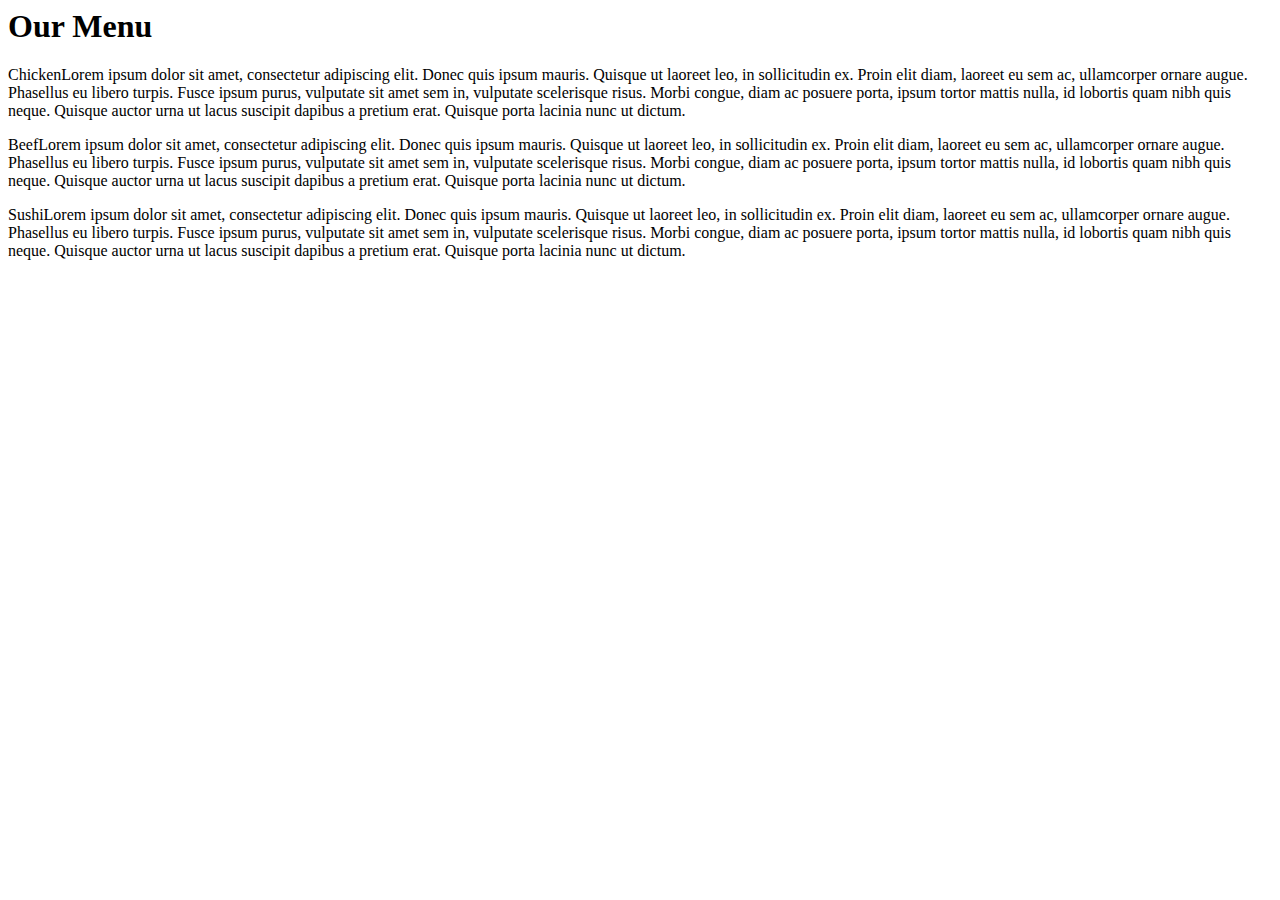
==== mod2_sol/index.html @ 9c8a87de "Create index.html" ====
<body>
<h1>Our Menu</h1>
<div class="row">
  <div class="col-lg-4 col-md-6 col-sm-12"><p><span class="Chicken">Chicken</span>Lorem ipsum dolor sit amet, consectetur adipiscing elit. Donec quis ipsum mauris. Quisque ut laoreet leo, in sollicitudin ex. Proin elit diam, laoreet eu sem ac, ullamcorper ornare augue. Phasellus eu libero turpis. Fusce ipsum purus, vulputate sit amet sem in, vulputate scelerisque risus. Morbi congue, diam ac posuere porta, ipsum tortor mattis nulla, id lobortis quam nibh quis neque. Quisque auctor urna ut lacus suscipit dapibus a pretium erat. Quisque porta lacinia nunc ut dictum.</p></div>
  <div class="col-lg-4 col-md-6 col-sm-12"><p><span class="Beef">Beef</span>Lorem ipsum dolor sit amet, consectetur adipiscing elit. Donec quis ipsum mauris. Quisque ut laoreet leo, in sollicitudin ex. Proin elit diam, laoreet eu sem ac, ullamcorper ornare augue. Phasellus eu libero turpis. Fusce ipsum purus, vulputate sit amet sem in, vulputate scelerisque risus. Morbi congue, diam ac posuere porta, ipsum tortor mattis nulla, id lobortis quam nibh quis neque. Quisque auctor urna ut lacus suscipit dapibus a pretium erat. Quisque porta lacinia nunc ut dictum.</p></div>
  <div class="col-lg-4 col-md-12 col-sm-12"><p><span class="Sushi">Sushi</span>Lorem ipsum dolor sit amet, consectetur adipiscing elit. Donec quis ipsum mauris. Quisque ut laoreet leo, in sollicitudin ex. Proin elit diam, laoreet eu sem ac, ullamcorper ornare augue. Phasellus eu libero turpis. Fusce ipsum purus, vulputate sit amet sem in, vulputate scelerisque risus. Morbi congue, diam ac posuere porta, ipsum tortor mattis nulla, id lobortis quam nibh quis neque. Quisque auctor urna ut lacus suscipit dapibus a pretium erat. Quisque porta lacinia nunc ut dictum.</p></div>
</div>
</body>
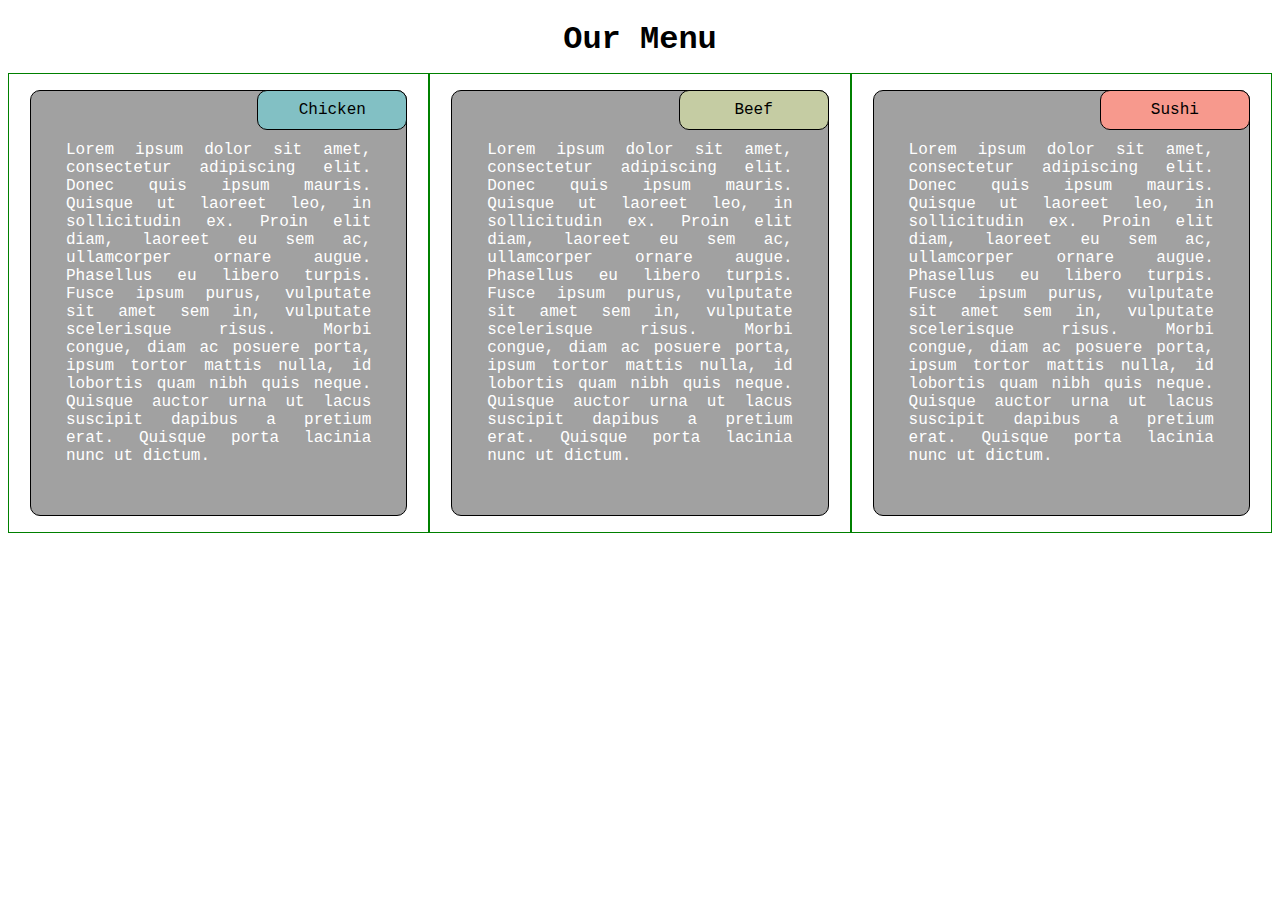
==== commit 06c53ccf: "Update index.html" ====
--- a/mod2_sol/index.html
+++ b/mod2_sol/index.html
@@ -1,4 +1,15 @@
-<body>
+<!doctype html>
+<html lang="en">
+  <head>
+    <meta charset="utf-8">
+    <meta http-equiv="X-UA-Compatible" content="IE=edge">
+    <meta name="viewport" content="width=device-width, initial-scale=1">
+    <title>Module 2 Solution</title>
+    <link rel="stylesheet" href="css/styles.css">
+  </head>
+  
+  
+  <body>
 <h1>Our Menu</h1>
 <div class="row">
   <div class="col-lg-4 col-md-6 col-sm-12"><p><span class="Chicken">Chicken</span>Lorem ipsum dolor sit amet, consectetur adipiscing elit. Donec quis ipsum mauris. Quisque ut laoreet leo, in sollicitudin ex. Proin elit diam, laoreet eu sem ac, ullamcorper ornare augue. Phasellus eu libero turpis. Fusce ipsum purus, vulputate sit amet sem in, vulputate scelerisque risus. Morbi congue, diam ac posuere porta, ipsum tortor mattis nulla, id lobortis quam nibh quis neque. Quisque auctor urna ut lacus suscipit dapibus a pretium erat. Quisque porta lacinia nunc ut dictum.</p></div>
@@ -6,3 +17,4 @@
   <div class="col-lg-4 col-md-12 col-sm-12"><p><span class="Sushi">Sushi</span>Lorem ipsum dolor sit amet, consectetur adipiscing elit. Donec quis ipsum mauris. Quisque ut laoreet leo, in sollicitudin ex. Proin elit diam, laoreet eu sem ac, ullamcorper ornare augue. Phasellus eu libero turpis. Fusce ipsum purus, vulputate sit amet sem in, vulputate scelerisque risus. Morbi congue, diam ac posuere porta, ipsum tortor mattis nulla, id lobortis quam nibh quis neque. Quisque auctor urna ut lacus suscipit dapibus a pretium erat. Quisque porta lacinia nunc ut dictum.</p></div>
 </div>
 </body>
+</html>
--- a/mod2_sol/css/styles.css
+++ b/mod2_sol/css/styles.css
@@ -0,0 +1,179 @@
+* {
+  box-sizing: border-box;
+  font-family: Courier New;
+}
+h1 {
+  margin-bottom: 15px;
+  text-align: center;
+}
+p {
+  border: 1px solid black;
+  border-radius: 10px;
+  background-color: #a1a1a1;
+  width: 90%;
+  height: auto;
+  min-height: 200px;
+  margin-right: auto;
+  margin-left: auto;
+  font-family: Courier New;
+  color: white;
+  position: relative;
+  padding: 50px 35px;
+  text-align: justify;
+}
+span {
+  border: 1px solid black;
+  border-radius: 10px;
+  position: absolute;
+  width: 150px;
+  padding: 10px 30px;
+  top: -1px;
+  right: -1px;
+  text-align: center;
+  color: black;
+}
+
+/* Simple Responsive Framework. */
+.row {
+  width: 100%;
+}
+.Chicken {
+  background-color: #82C0C4;
+}
+.Beef {
+  background-color: #C5CCA3;
+}
+.Sushi {
+  background-color: #F7998D;
+}
+
+/********** Large devices only **********/
+@media (min-width: 992px) {
+  .col-lg-1, .col-lg-2, .col-lg-3, .col-lg-4, .col-lg-5, .col-lg-6, .col-lg-7, .col-lg-8, .col-lg-9, .col-lg-10, .col-lg-11, .col-lg-12 {
+    float: left;
+    border: 1px solid green;
+  }
+  .col-lg-1 {
+    width: 8.33%;
+  }
+  .col-lg-2 {
+    width: 16.66%;
+  }
+  .col-lg-3 {
+    width: 25%;
+  }
+  .col-lg-4 {
+    width: 33.33%;
+  }
+  .col-lg-5 {
+    width: 41.66%;
+  }
+  .col-lg-6 {
+    width: 50%;
+  }
+  .col-lg-7 {
+    width: 58.33%;
+  }
+  .col-lg-8 {
+    width: 66.66%;
+  }
+  .col-lg-9 {
+    width: 74.99%;
+  }
+  .col-lg-10 {
+    width: 83.33%;
+  }
+  .col-lg-11 {
+    width: 91.66%;
+  }
+  .col-lg-12 {
+    width: 100%;
+  }
+}
+
+/********** Medium devices only **********/
+@media (min-width: 768px) and (max-width: 991px) {
+  .col-md-1, .col-md-2, .col-md-3, .col-md-4, .col-md-5, .col-md-6, .col-md-7, .col-md-8, .col-md-9, .col-md-10, .col-md-11, .col-md-12 {
+    float: left;
+    border: 1px solid green;
+  }
+  .col-md-1 {
+    width: 8.33%;
+  }
+  .col-md-2 {
+    width: 16.66%;
+  }
+  .col-md-3 {
+    width: 25%;
+  }
+  .col-md-4 {
+    width: 33.33%;
+  }
+  .col-md-5 {
+    width: 41.66%;
+  }
+  .col-md-6 {
+    width: 50%;
+  }
+  .col-md-7 {
+    width: 58.33%;
+  }
+  .col-md-8 {
+    width: 66.66%;
+  }
+  .col-md-9 {
+    width: 74.99%;
+  }
+  .col-md-10 {
+    width: 83.33%;
+  }
+  .col-md-11 {
+    width: 91.66%;
+  }
+  .col-md-12 {
+    width: 100%;
+  }
+}
+/********** Small devices only **********/
+@media (max-width: 767px) {
+  .col-sm-1, .col-sm-2, .col-sm-3, .col-sm-4, .col-sm-5, .col-sm-6, .col-sm-7, .col-sm-8, .col-sm-9, .col-sm-10, .col-sm-11, .col-sm-12 {
+    float: left;
+    border: 1px solid green;
+  }
+  .col-sm-1 {
+    width: 8.33%;
+  }
+  .col-sm-2 {
+    width: 16.66%;
+  }
+  .col-sm-3 {
+    width: 25%;
+  }
+  .col-sm-4 {
+    width: 33.33%;
+  }
+  .col-sm-5 {
+    width: 41.66%;
+  }
+  .col-sm-6 {
+    width: 50%;
+  }
+  .col-sm-7 {
+    width: 58.33%;
+  }
+  .col-sm-8 {
+    width: 66.66%;
+  }
+  .col-sm-9 {
+    width: 74.99%;
+  }
+  .col-sm-10 {
+    width: 83.33%;
+  }
+  .col-sm-11 {
+    width: 91.66%;
+  }
+  .col-sm-12 {
+    width: 100%;
+  }
+}
